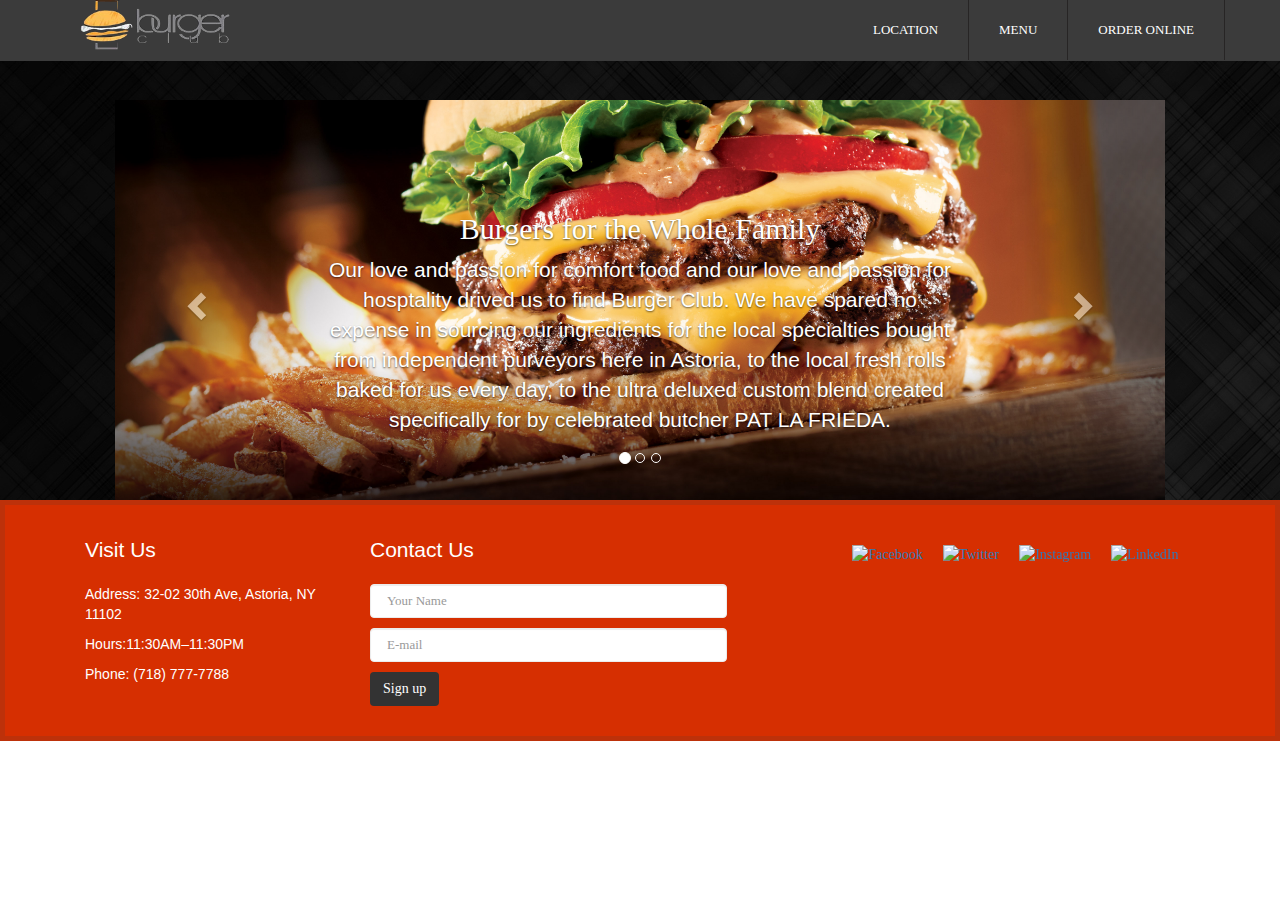
==== index.html @ b7103dcf "Most of page is done, missing a few javascript features" ====
<!DOCTYPE html>
<html lang="en">
  <head>
    <meta charset="utf-8">
    <meta http-equiv="X-UA-Compatible" content="IE=edge">
    <meta name="viewport" content="width=device-width, initial-scale=1">
    <!-- The above 3 meta tags *must* come first in the head; any other head content must come *after* these tags -->
    <meta name="description" content="">
    <meta name="author" content="">
    <link rel="icon" href="images/favicon.ico">
    <script src="script.js" type="text/javascript">
    </script>

    <title>Burger Club</title>

    <!-- Bootstrap core CSS -->
    <!-- Latest compiled and minified CSS -->
    <link rel="stylesheet" href="https://maxcdn.bootstrapcdn.com/bootstrap/3.3.7/css/bootstrap.min.css" integrity="sha384-BVYiiSIFeK1dGmJRAkycuHAHRg32OmUcww7on3RYdg4Va+PmSTsz/K68vbdEjh4u" crossorigin="anonymous">
    <link href="style.css" rel="stylesheet">
    <script src="https://maxcdn.bootstrapcdn.com/bootstrap/3.3.7/js/bootstrap.min.js" integrity="sha384-Tc5IQib027qvyjSMfHjOMaLkfuWVxZxUPnCJA7l2mCWNIpG9mGCD8wGNIcPD7Txa" crossorigin="anonymous"></script>

  </head>

  <body>
    <!-- Brand and toggle get grouped for better mobile display -->
		  <nav class="navbar navbar-default navbar-fixed-top">
  <div class="container">
    <div class="navbar-header">
      <button type="button" class="navbar-toggle" data-toggle="collapse" data-target="#myNavbar">
        <span class="icon-bar"></span>
        <span class="icon-bar"></span>
        <span class="icon-bar"></span>                        
      </button>
      <a class="navbar-brand" href="index.html"></a>
    </div>
    <div class="collapse navbar-collapse" id="myNavbar">
      <ul class="nav navbar-nav navbar-right">
        <li><a href="pages/location.html">Location</a></li>
        <li><a href="images/menu.png">Menu</a></li>
        <li><a href="https://ordering.chownow.com/order/7631/locations?add_cn_ordering_class=true">Order Online</a></li>
    </div>
  </div>
</nav>
    <!-- Main component for a primary marketing message or call to action -->
      <div class="jumbotron">
          <div class="container">
           <div id="myCarousel" class="carousel slide" data-ride="carousel">
  <!-- Indicators -->
  <ol class="carousel-indicators">
    <li data-target="#myCarousel" data-slide-to="0" class="active"></li>
    <li data-target="#myCarousel" data-slide-to="1"></li>
    <li data-target="#myCarousel" data-slide-to="2"></li>
  </ol>

  <!-- Wrapper for slides -->
  <div class="carousel-inner">
    <div class="item active">
      <img src="images/Burger.jpg" alt="Los Angeles">
      <div class="carousel-caption">
        <h2>Burgers for the Whole Family</h2>
        <p> Our love and passion for comfort food and our love and passion for hosptality drived us to find Burger Club. We have spared no expense in sourcing our ingredients for the local specialties bought from independent purveyors here in Astoria, to the local fresh rolls baked for us every day, to the ultra deluxed custom blend created specifically for by celebrated butcher PAT LA FRIEDA.</p>
      </div>
    </div>

    <div class="item">
      <img src="images/Burger 2.jpg" alt="Chicago">
      <div class="carousel-caption">
        <h2>Burgers for the Whole Family</h2>
        <p> Our love and passion for comfort food and our love and passion for hosptality drived us to find Burger Club. We have spared no expense in sourcing our ingredients for the local specialties bought from independent purveyors here in Astoria, to the local fresh rolls baked for us every day, to the ultra deluxed custom blend created specifically for by celebrated butcher PAT LA FRIEDA.</p>
      </div>
    </div>

    <div class="item">
      <img src="images/Burger 3.jpg" alt="New York">
      <div class="carousel-caption">
        <h2>Burgers for the Whole Family</h2>
        <p> Our love and passion for comfort food and our love and passion for hosptality drived us to find Burger Club. We have spared no expense in sourcing our ingredients for the local specialties bought from independent purveyors here in Astoria, to the local fresh rolls baked for us every day, to the ultra deluxed custom blend created specifically for by celebrated butcher PAT LA FRIEDA.</p>
      </div>
    </div>
  </div>

  <!-- Left and right controls -->
  <a class="left carousel-control" href="#myCarousel" data-slide="prev">
    <span class="glyphicon glyphicon-chevron-left"></span>
    <span class="sr-only">Previous</span>
  </a>
  <a class="right carousel-control" href="#myCarousel" data-slide="next">
    <span class="glyphicon glyphicon-chevron-right"></span>
    <span class="sr-only">Next</span>
  </a>
</div>
        
        </div>
      </div>
      <div class="footer">
        <div class="container">
            <div class="col-sm-3">
              <p class="lead"> 
              Visit Us
              </p>
              <p>Address: 32-02 30th Ave, Astoria, NY 11102 </p>
              <p>Hours:11:30AM–11:30PM</p>
              <p>Phone: (718) 777-7788</p>
            </div>
            <div class="col-sm-3">
            <p class="lead">Contact Us</p>
            <input class="form-control" id="name-sign" type="text" name="name" placeholder="Your Name"/>
            <input class="form-control" id="email-sign" type="text" name="email" placeholder="E-mail"/>
            <button class="btn" id="sign-up">Sign up</button>
            </div>
            <section id="social">
            <div class="col-sm-6">
        <ul class = "social-media">
    			<li><a href = "https://www.facebook.com/BurgerClubAstoria" ><img class="social-media-pic" src="images/facebook.svg" alt="Facebook" /></a></li>
					<li><a href = "https://twitter.com/@BurgerClub30Ave"><img class="social-media-pic" src="images/twitter.svg" alt="Twitter" /></a></li>
					<li><a href = "https://www.instagram.com/burgerclubnyc/"> <img class="social-media-pic" src="images/instagram.svg" alt="Instagram" /></a></li>
					<li><a href = "https://www.linkedin.com/"> <img class="social-media-pic" src="images/linkedin.svg" alt="LinkedIn" /></a></li>
				</ul> 
            </div>
            </section>
        </div>
      </div>
      
 <div id="myModal" class="modal">

  <!-- Modal content -->
  <div class="modal-content">
    <span class="close">&times;</span>
    <p>Some text in the Modal..</p>
  </div>

</div>
    


    <!-- Bootstrap core JavaScript
    ================================================== -->
    <!-- Placed at the end of the document so the pages load faster -->
    <script src="https://ajax.googleapis.com/ajax/libs/jquery/1.12.4/jquery.min.js"></script>
    <!-- Latest compiled and minified JavaScript -->
    <script src="https://maxcdn.bootstrapcdn.com/bootstrap/3.3.7/js/bootstrap.min.js" integrity="sha384-Tc5IQib027qvyjSMfHjOMaLkfuWVxZxUPnCJA7l2mCWNIpG9mGCD8wGNIcPD7Txa" crossorigin="anonymous"></script>

  </body>
</html>
---- style.css ----
/*body {*/
/*  padding-top: 50px;*/
/*  	background-color: #D62F01;*/
/*    border-color: #D62F01;*/
/*}*/

.social-media-pic span:after{
  content: '\00bb';
  position: absolute;
  opacity: 0;
  top: 0;
  right: -20px;
  transition: 0.5s;
}
.navbar-brand {
  background: url("images/burger_club_logo.png") center / contain no-repeat;
  width: 200px;
}
html,body
{
    width: 100%;
    height: 100%;
    margin: 0px;
    padding: 0px;
    overflow-x: hidden; 
}

.navbar-default .navbar-toggle{
    border-color:#fff;
    background-color:transparent;
}
button.navbar-toggle{
    color:#fff;
    background-color:#fff;
}


body{
    font-family:'Rubik' !important;
}

.navbar {
	background-color: #3B3B3B;
    border-color: #3B3B3B;
    width:100%;
    display: table;
}
.navbar-default .navbar-collapse,
.navbar-default .navbar-form {
	background: #3B3B3B;
	color: #ffffff;
	padding: 0;
}
.navbar-default .navbar-nav > .active > 
a,.navbar-default .navbar-nav>li>a:hover,
.navbar-default .navbar-nav > .active > 
a, .navbar-default .navbar-nav > .active > 
a:hover{
	background: #FF5454;
	color: #ffffff;
}
.navbar-default .navbar-nav > li > a {
	color: #fff;
	-webkit-transition: all 0.3s ease-in-out;
	-moz-transition: all 0.3s ease-in-out;
	-o-transition: all 0.3s ease-in-out;
	transition: all 0.3s ease-in-out;
}
.nav > li {
	border-right: 1px solid rgb(39, 37, 37);
}
.nav > li > a {
	font-size: 13px;
	padding: 20px 30px;
	text-transform: uppercase;
	color:#FFF;
}

.navbar-default .navbar-nav > 
.active > a, .navbar-default
.navbar-nav>li>a:hover, 
.navbar-default .navbar-nav > .active 
> a, .navbar-default .navbar-nav >
.active > a:hover {
     background:#D62F01;
    
}
.navbar-brand {
    color: #FFFFFF;
}
.navbar-brand>hover{
    background:#D62F01;
    color:#FFF !important;
}

.jumbotron {
	padding: 100px;
	height: 500px;
	background-image:url("images/background.jpg")!important;
}
.jumbotron h1{
	color: #FFFFFF;
}
.jumbotron {
	color: #FFFFFF;
	margin: 0;
}

.carousel-inner > .item > img {
  width:1600px;
  height:400px;
}
.jumbotron .btn {
	background-color:#D62F01;
	border-color: #D62F01;
}

.section{
	height: 300px;
}

.section h1 {
	color: #15C2D2;
}


.donate h3 {
	color: #FFFFFF;
}


.grey-light {
    background-color: #f2f2f2;
}

.orange {
	background-color: #EF5330;
}


.footer {
   font-family: "Rubik";
   background-color: #D62F01;
   border-color: #D62F01;
   border:5px solid #bd310a;
   padding-top: 20px;
   padding-bottom: 20px;

}

.sponsor {
	max-width: 100px;
    opacity: 0.35;
    display: inline-block;
    margin-right: 1em;
    margin-bottom: 0.5em;
}
img {
    max-width: 100%;
    height : 550px;
}

#social ul{
	clear:left;
    list-style:none;
    margin:0;
    padding:0;
    position:relative;
    left:50%;
    text-align:center;
}

#social li {
	display:block;
    float:left;
    list-style:none;
    margin:0;
    padding:0;
    position:relative;
    right:50%;
}

#social ul li img
{
    margin: 10px;
    height: 25px;
}

#location-list{
    margin-top: 75px;
    background-color: #FFFFFF;
}

 p {
     color: white;
     font-family: 'Rubik', sans-serif;
 }
 .footer {
     padding-top: 30px;
     padding-bottom: 30px;
 }
 food.jpg {
     width : 100px;
     height : 100px;
 }
 .d-block.img-fluid {
      width : 100%;
     height : 375px;
 }
 
 /* The Modal (background) */
.modal {
    display: none; /* Hidden by default */
    position: fixed; /* Stay in place */
    z-index: 1; /* Sit on top */
    padding-top: 100px; /* Location of the box */
    left: 0;
    top: 0;
    width: 100%; /* Full width */
    height: 100%; /* Full height */
    overflow: auto; /* Enable scroll if needed */
    background-color: rgb(0,0,0); /* Fallback color */
    background-color: rgba(0,0,0,0.4); /* Black w/ opacity */
}

/* Modal Content */
.modal-content {
    background-color: #fefefe;
    margin: auto;
    padding: 20px;
    border: 1px solid #888;
    width: 80%;
}

/* The Close Button */
.close {
    color: #aaaaaa;
    float: right;
    font-size: 28px;
    font-weight: bold;
}

.close:hover,
.close:focus {
    color: #000;
    text-decoration: none;
    cursor: pointer;
}
img {
    width : 300px;
    height : 500px;
}
#location-list>p{
    color:black !important;
}

.form-control {
    padding: 10px 16px 10px 16px;
    outline: none;
    color: black;
    font-size: 13px;
    border: 1px solid rgb(236, 236, 236);
    background: #FFFFFF;
    width: 140%;
    line-height: 22px;
    position: relative;
    -webkit-appearance: none;
    box-sizing: border-box;
}
#name-sign {
    margin-bottom: 10px;
}
#email-sign {
    margin-bottom: 10px;
}
#sign-up {
    color: white;
    background-color: #333;
}
.social-media-pic:hover{
    color: #fff
    
}
#social li{
    right:6%;
    display:inline;
}
.col-sm-3 {
}
.col-sm-6 {
    width: 40%;
    left 30%;
}
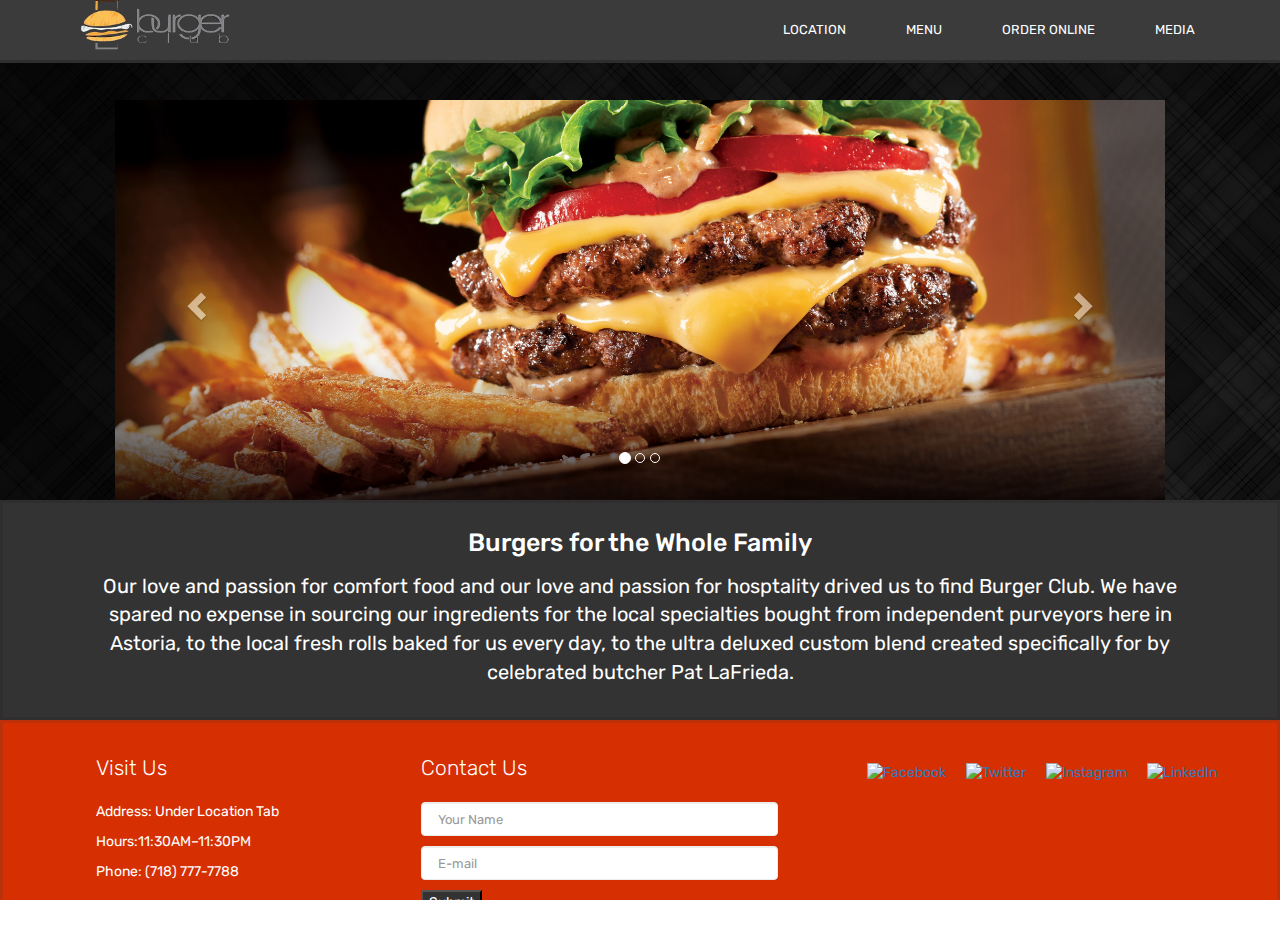
==== commit e94f39d6: "Finished Version" ====
--- a/index.html
+++ b/index.html
@@ -1,144 +1,162 @@
 <!DOCTYPE html>
 <html lang="en">
-  <head>
-    <meta charset="utf-8">
-    <meta http-equiv="X-UA-Compatible" content="IE=edge">
-    <meta name="viewport" content="width=device-width, initial-scale=1">
-    <!-- The above 3 meta tags *must* come first in the head; any other head content must come *after* these tags -->
-    <meta name="description" content="">
-    <meta name="author" content="">
-    <link rel="icon" href="images/favicon.ico">
-    <script src="script.js" type="text/javascript">
-    </script>
 
-    <title>Burger Club</title>
+<head>
+  <meta charset="utf-8">
+  <meta http-equiv="X-UA-Compatible" content="IE=edge">
+  <meta name="viewport" content="width=device-width, initial-scale=1">
+  <!-- The above 3 meta tags *must* come first in the head; any other head content must come *after* these tags -->
+  <meta name="description" content="">
+  <meta name="author" content="">
+  <link rel="icon" href="images/favicon.ico">
 
-    <!-- Bootstrap core CSS -->
-    <!-- Latest compiled and minified CSS -->
-    <link rel="stylesheet" href="https://maxcdn.bootstrapcdn.com/bootstrap/3.3.7/css/bootstrap.min.css" integrity="sha384-BVYiiSIFeK1dGmJRAkycuHAHRg32OmUcww7on3RYdg4Va+PmSTsz/K68vbdEjh4u" crossorigin="anonymous">
-    <link href="style.css" rel="stylesheet">
-    <script src="https://maxcdn.bootstrapcdn.com/bootstrap/3.3.7/js/bootstrap.min.js" integrity="sha384-Tc5IQib027qvyjSMfHjOMaLkfuWVxZxUPnCJA7l2mCWNIpG9mGCD8wGNIcPD7Txa" crossorigin="anonymous"></script>
+  <title>Burger Club</title>
 
-  </head>
+  <!-- Bootstrap core CSS -->
+  <!-- Latest compiled and minified CSS -->
+  <link href="https://fonts.googleapis.com/css?family=Rubik" rel="stylesheet">
+  <link rel="stylesheet" href="https://maxcdn.bootstrapcdn.com/bootstrap/3.3.7/css/bootstrap.min.css" integrity="sha384-BVYiiSIFeK1dGmJRAkycuHAHRg32OmUcww7on3RYdg4Va+PmSTsz/K68vbdEjh4u" crossorigin="anonymous">
+  <link href="style.css" rel="stylesheet">
+  <script src="https://maxcdn.bootstrapcdn.com/bootstrap/3.3.7/js/bootstrap.min.js" integrity="sha384-Tc5IQib027qvyjSMfHjOMaLkfuWVxZxUPnCJA7l2mCWNIpG9mGCD8wGNIcPD7Txa" crossorigin="anonymous"></script>
 
-  <body>
-    <!-- Brand and toggle get grouped for better mobile display -->
-		  <nav class="navbar navbar-default navbar-fixed-top">
-  <div class="container">
-    <div class="navbar-header">
-      <button type="button" class="navbar-toggle" data-toggle="collapse" data-target="#myNavbar">
+</head>
+
+<body>
+  <!-- Brand and toggle get grouped for better mobile display -->
+  <nav class="navbar navbar-default navbar-fixed-top">
+    <div class="container">
+      <div class="navbar-header">
+        <button type="button" class="navbar-toggle" data-toggle="collapse" data-target="#myNavbar">
         <span class="icon-bar"></span>
         <span class="icon-bar"></span>
         <span class="icon-bar"></span>                        
       </button>
-      <a class="navbar-brand" href="index.html"></a>
-    </div>
-    <div class="collapse navbar-collapse" id="myNavbar">
-      <ul class="nav navbar-nav navbar-right">
-        <li><a href="pages/location.html">Location</a></li>
-        <li><a href="images/menu.png">Menu</a></li>
-        <li><a href="https://ordering.chownow.com/order/7631/locations?add_cn_ordering_class=true">Order Online</a></li>
-    </div>
-  </div>
-</nav>
-    <!-- Main component for a primary marketing message or call to action -->
-      <div class="jumbotron">
-          <div class="container">
-           <div id="myCarousel" class="carousel slide" data-ride="carousel">
-  <!-- Indicators -->
-  <ol class="carousel-indicators">
-    <li data-target="#myCarousel" data-slide-to="0" class="active"></li>
-    <li data-target="#myCarousel" data-slide-to="1"></li>
-    <li data-target="#myCarousel" data-slide-to="2"></li>
-  </ol>
-
-  <!-- Wrapper for slides -->
-  <div class="carousel-inner">
-    <div class="item active">
-      <img src="images/Burger.jpg" alt="Los Angeles">
-      <div class="carousel-caption">
-        <h2>Burgers for the Whole Family</h2>
-        <p> Our love and passion for comfort food and our love and passion for hosptality drived us to find Burger Club. We have spared no expense in sourcing our ingredients for the local specialties bought from independent purveyors here in Astoria, to the local fresh rolls baked for us every day, to the ultra deluxed custom blend created specifically for by celebrated butcher PAT LA FRIEDA.</p>
+        <a class="navbar-brand" href="index.html"></a>
+      </div>
+      <div class="collapse navbar-collapse" id="myNavbar">
+        <ul class="nav navbar-nav navbar-right">
+          <li><a href="pages/location.html">Location</a></li>
+          <li><a href="images/menu.png">Menu</a></li>
+          <li><a href="https://ordering.chownow.com/order/7631/locations?add_cn_ordering_class=true">Order Online</a></li>
+          <li><a href="pages/media.html">Media</a></li>
       </div>
     </div>
+  </nav>
+  <!-- Main component for a primary marketing message or call to action -->
+  <div class="jumbotron">
+    <div class="container">
+      <div id="myCarousel" class="carousel slide" data-ride="carousel">
+        <!-- Indicators -->
+        <ol class="carousel-indicators">
+          <li data-target="#myCarousel" data-slide-to="0" class="active"></li>
+          <li data-target="#myCarousel" data-slide-to="1"></li>
+          <li data-target="#myCarousel" data-slide-to="2"></li>
+        </ol>
 
-    <div class="item">
-      <img src="images/Burger 2.jpg" alt="Chicago">
-      <div class="carousel-caption">
-        <h2>Burgers for the Whole Family</h2>
-        <p> Our love and passion for comfort food and our love and passion for hosptality drived us to find Burger Club. We have spared no expense in sourcing our ingredients for the local specialties bought from independent purveyors here in Astoria, to the local fresh rolls baked for us every day, to the ultra deluxed custom blend created specifically for by celebrated butcher PAT LA FRIEDA.</p>
-      </div>
-    </div>
+        <!-- Wrapper for slides -->
+        <div class="carousel-inner">
+          <div class="item active">
+            <img src="images/Burger.jpg" alt="Los Angeles">
+            <div class="carousel-caption">
+              <h2></h2>
+              <p> </p>
+            </div>
+          </div>
 
-    <div class="item">
-      <img src="images/Burger 3.jpg" alt="New York">
-      <div class="carousel-caption">
-        <h2>Burgers for the Whole Family</h2>
-        <p> Our love and passion for comfort food and our love and passion for hosptality drived us to find Burger Club. We have spared no expense in sourcing our ingredients for the local specialties bought from independent purveyors here in Astoria, to the local fresh rolls baked for us every day, to the ultra deluxed custom blend created specifically for by celebrated butcher PAT LA FRIEDA.</p>
+          <div class="item">
+            <img src="images/Burger 2.jpg" alt="Chicago">
+            <div class="carousel-caption">
+              <h2></h2>
+              <p> </p>
+            </div>
+          </div>
+
+          <div class="item">
+            <img src="images/Burger 3.jpg" alt="New York">
+            <div class="carousel-caption">
+              <h2></h2>
+              <p> </p>
+            </div>
+          </div>
+        </div>
+
+        <!-- Left and right controls -->
+        <a class="left carousel-control" href="#myCarousel" data-slide="prev">
+          <span class="glyphicon glyphicon-chevron-left"></span>
+          <span class="sr-only">Previous</span>
+        </a>
+        <a class="right carousel-control" href="#myCarousel" data-slide="next">
+          <span class="glyphicon glyphicon-chevron-right"></span>
+          <span class="sr-only">Next</span>
+        </a>
       </div>
     </div>
   </div>
-
-  <!-- Left and right controls -->
-  <a class="left carousel-control" href="#myCarousel" data-slide="prev">
-    <span class="glyphicon glyphicon-chevron-left"></span>
-    <span class="sr-only">Previous</span>
-  </a>
-  <a class="right carousel-control" href="#myCarousel" data-slide="next">
-    <span class="glyphicon glyphicon-chevron-right"></span>
-    <span class="sr-only">Next</span>
-  </a>
-</div>
-        
+  <div class="info-text">
+    <h2>Burgers for the Whole Family</h2>
+    <p>Our love and passion for comfort food and our love and passion for hosptality drived us to find Burger Club. We have spared no expense in sourcing our ingredients for the local specialties bought from independent purveyors here in Astoria, to the
+      local fresh rolls baked for us every day, to the ultra deluxed custom blend created specifically for by celebrated butcher Pat LaFrieda.</p>
+  </div>
+  <div class="footer">
+    <div class="container">
+      <div class="col-sm-3">
+        <p class="lead">
+          Visit Us
+        </p>
+        <p>Address: Under Location Tab </p>
+        <p>Hours:11:30AM–11:30PM</p>
+        <p>Phone: (718) 777-7788</p>
+      </div>
+      <div class="col-sm-3">
+        <p class="lead">Contact Us</p>
+        <form id="validate" method="" target="" action="">
+          <input class="form-control" id="name-sign" type="text" name="name" placeholder="Your Name" />
+          <input class="form-control" id="email-sign" type="text" name="email" placeholder="E-mail" />
+          <input type="submit" id="sign-up" placeholder="Sign Up" />
+        </form>
+      </div>
+      <section id="social">
+        <div class="col-sm-6">
+          <ul class="social-media">
+            <li>
+              <a href="https://www.facebook.com/BurgerClubAstoria"><img class="facebook" src="images/facebook.svg" alt="Facebook" /></a>
+            </li>
+            <li>
+              <a href="https://twitter.com/@BurgerClub30Ave"><img class="twitter" src="images/twitter.svg" alt="Twitter" /></a>
+            </li>
+            <li>
+              <a href="https://www.instagram.com/burgerclubnyc/"> <img class="instagram" src="images/instagram.svg" alt="Instagram" /></a>
+            </li>
+            <li>
+              <a href="https://www.linkedin.com/"> <img class="linkedin" src="images/linkedin.svg" alt="LinkedIn" /></a>
+            </li>
+          </ul>
         </div>
-      </div>
-      <div class="footer">
-        <div class="container">
-            <div class="col-sm-3">
-              <p class="lead"> 
-              Visit Us
-              </p>
-              <p>Address: 32-02 30th Ave, Astoria, NY 11102 </p>
-              <p>Hours:11:30AM–11:30PM</p>
-              <p>Phone: (718) 777-7788</p>
-            </div>
-            <div class="col-sm-3">
-            <p class="lead">Contact Us</p>
-            <input class="form-control" id="name-sign" type="text" name="name" placeholder="Your Name"/>
-            <input class="form-control" id="email-sign" type="text" name="email" placeholder="E-mail"/>
-            <button class="btn" id="sign-up">Sign up</button>
-            </div>
-            <section id="social">
-            <div class="col-sm-6">
-        <ul class = "social-media">
-    			<li><a href = "https://www.facebook.com/BurgerClubAstoria" ><img class="social-media-pic" src="images/facebook.svg" alt="Facebook" /></a></li>
-					<li><a href = "https://twitter.com/@BurgerClub30Ave"><img class="social-media-pic" src="images/twitter.svg" alt="Twitter" /></a></li>
-					<li><a href = "https://www.instagram.com/burgerclubnyc/"> <img class="social-media-pic" src="images/instagram.svg" alt="Instagram" /></a></li>
-					<li><a href = "https://www.linkedin.com/"> <img class="social-media-pic" src="images/linkedin.svg" alt="LinkedIn" /></a></li>
-				</ul> 
-            </div>
-            </section>
-        </div>
-      </div>
-      
- <div id="myModal" class="modal">
-
-  <!-- Modal content -->
-  <div class="modal-content">
-    <span class="close">&times;</span>
-    <p>Some text in the Modal..</p>
+      </section>
+    </div>
   </div>
 
-</div>
-    
+  <div id="myModal" class="modal">
+
+    <!-- Modal content -->
+    <div class="modal-content">
+      <span class="close">&times;</span>
+      <p id="sign-up-modal">Some text in the Modal..</p>
+    </div>
+
+  </div>
 
 
-    <!-- Bootstrap core JavaScript
+
+  <!-- Bootstrap core JavaScript
     ================================================== -->
-    <!-- Placed at the end of the document so the pages load faster -->
-    <script src="https://ajax.googleapis.com/ajax/libs/jquery/1.12.4/jquery.min.js"></script>
-    <!-- Latest compiled and minified JavaScript -->
-    <script src="https://maxcdn.bootstrapcdn.com/bootstrap/3.3.7/js/bootstrap.min.js" integrity="sha384-Tc5IQib027qvyjSMfHjOMaLkfuWVxZxUPnCJA7l2mCWNIpG9mGCD8wGNIcPD7Txa" crossorigin="anonymous"></script>
+  <!-- Placed at the end of the document so the pages load faster -->
+  <script src="https://ajax.googleapis.com/ajax/libs/jquery/1.12.4/jquery.min.js"></script>
+  <!-- Latest compiled and minified JavaScript -->
+  <script src="https://maxcdn.bootstrapcdn.com/bootstrap/3.3.7/js/bootstrap.min.js" integrity="sha384-Tc5IQib027qvyjSMfHjOMaLkfuWVxZxUPnCJA7l2mCWNIpG9mGCD8wGNIcPD7Txa" crossorigin="anonymous"></script>
+  <script src="script.js" type="text/javascript">
+  </script>
 
-  </body>
-</html>+</body>
+
+</html>
--- a/style.css
+++ b/style.css
@@ -4,14 +4,7 @@
 /*    border-color: #D62F01;*/
 /*}*/
 
-.social-media-pic span:after{
-  content: '\00bb';
-  position: absolute;
-  opacity: 0;
-  top: 0;
-  right: -20px;
-  transition: 0.5s;
-}
+
 .navbar-brand {
   background: url("images/burger_club_logo.png") center / contain no-repeat;
   width: 200px;
@@ -23,6 +16,7 @@
     margin: 0px;
     padding: 0px;
     overflow-x: hidden; 
+    font-family: 'Rubik', sans-serif !important;
 }
 
 .navbar-default .navbar-toggle{
@@ -44,6 +38,7 @@
     border-color: #3B3B3B;
     width:100%;
     display: table;
+    border-bottom:3px solid #2f2d2d
 }
 .navbar-default .navbar-collapse,
 .navbar-default .navbar-form {
@@ -65,9 +60,6 @@
 	-moz-transition: all 0.3s ease-in-out;
 	-o-transition: all 0.3s ease-in-out;
 	transition: all 0.3s ease-in-out;
-}
-.nav > li {
-	border-right: 1px solid rgb(39, 37, 37);
 }
 .nav > li > a {
 	font-size: 13px;
@@ -142,7 +134,7 @@
    font-family: "Rubik";
    background-color: #D62F01;
    border-color: #D62F01;
-   border:5px solid #bd310a;
+   border:3px solid #bd310a;
    padding-top: 20px;
    padding-bottom: 20px;
 
@@ -171,13 +163,42 @@
 }
 
 #social li {
-	display:block;
+	display:inline;
     float:left;
     list-style:none;
-    margin:0;
-    padding:0;
     position:relative;
-    right:50%;
+    right:75%;
+}
+#social li span{
+    cursor: pointer;
+    display: inline-block;
+    position: relative;
+    transition: 0.5s;
+}
+#social li span:after{
+    content: '\00bb';
+    position: absolute;
+    opacity: 0;
+    top: 0;
+    right: -100px;
+    transition: 0.5s;
+}
+#social li:hover{
+    opacity:0.7 !important;
+    top: 0;
+    -webkit-transition: all 0.3s ease-in-out;
+	-moz-transition: all 0.3s ease-in-out;
+	-o-transition: all 0.3s ease-in-out;
+	transition: all 0.3s ease-in-out;
+    cursor: pointer;
+    margin: 5px;
+}
+#social li:hover span {
+  padding-right: 25px;
+}
+#social:hover span:after {
+  opacity: 1;
+  right: 0;
 }
 
 #social ul li img
@@ -230,6 +251,7 @@
     padding: 20px;
     border: 1px solid #888;
     width: 80%;
+    color:black;
 }
 
 /* The Close Button */
@@ -238,6 +260,11 @@
     float: right;
     font-size: 28px;
     font-weight: bold;
+}
+
+/*Text in modal*/
+#sign-up-modal{
+    color:black;
 }
 
 .close:hover,
@@ -281,13 +308,37 @@
     color: #fff
     
 }
-#social li{
-    right:6%;
-    display:inline;
-}
 .col-sm-3 {
+    left: 1%;
+    margin-right: 40px;
 }
 .col-sm-6 {
     width: 40%;
-    left 30%;
-}
+    left: 20%;
+}
+
+.info-text > p {
+    color: white;
+    background-color:#333;
+    padding-left: 0px;
+    padding-right: 0px;
+    text-align: center;
+    margin-bottom: 0px;
+    font-size: 20px;
+    border:5px solid #333;
+}
+
+.info-text > h2{
+    text-align: center;
+    font-size: 25px;
+    color: white;
+}
+
+.info-text{
+    background-color:#333;
+    padding-left: 5%;
+    padding-right: 5%;
+    padding-top: .5%;
+    padding-bottom: 2%;
+    border:3px solid #2f2d2d;
+}
